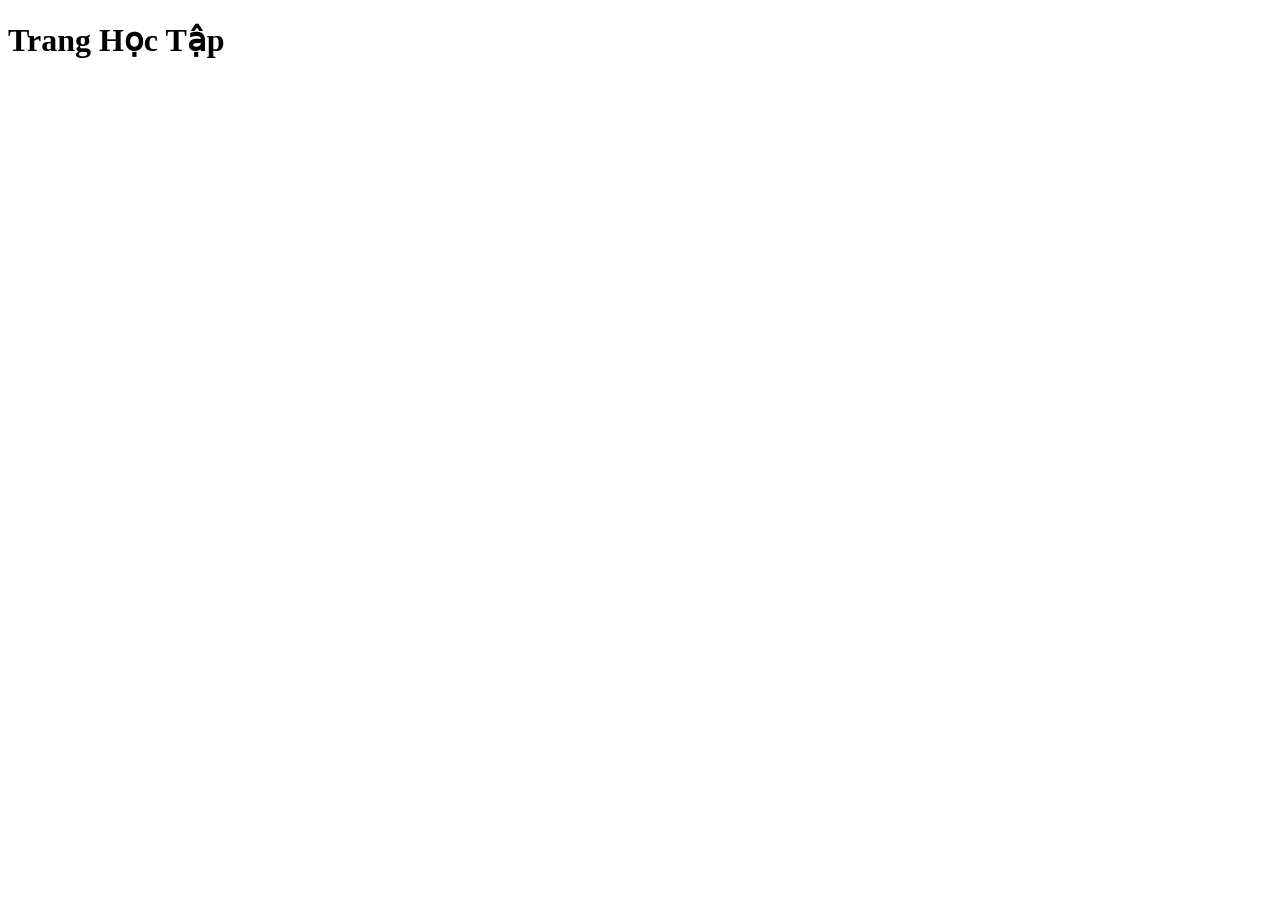
==== hoctap.html @ 1768286f "first commit" ====
<!doctype html>
<html lang="en">
  <head>
    <meta charset="UTF-8" />
    <meta name="viewport" content="width=device-width, initial-scale=1.0" />
    <title>Học Tập</title>
  </head>
  <body>
    <h1>Trang Học Tập</h1>
  </body>
</html>
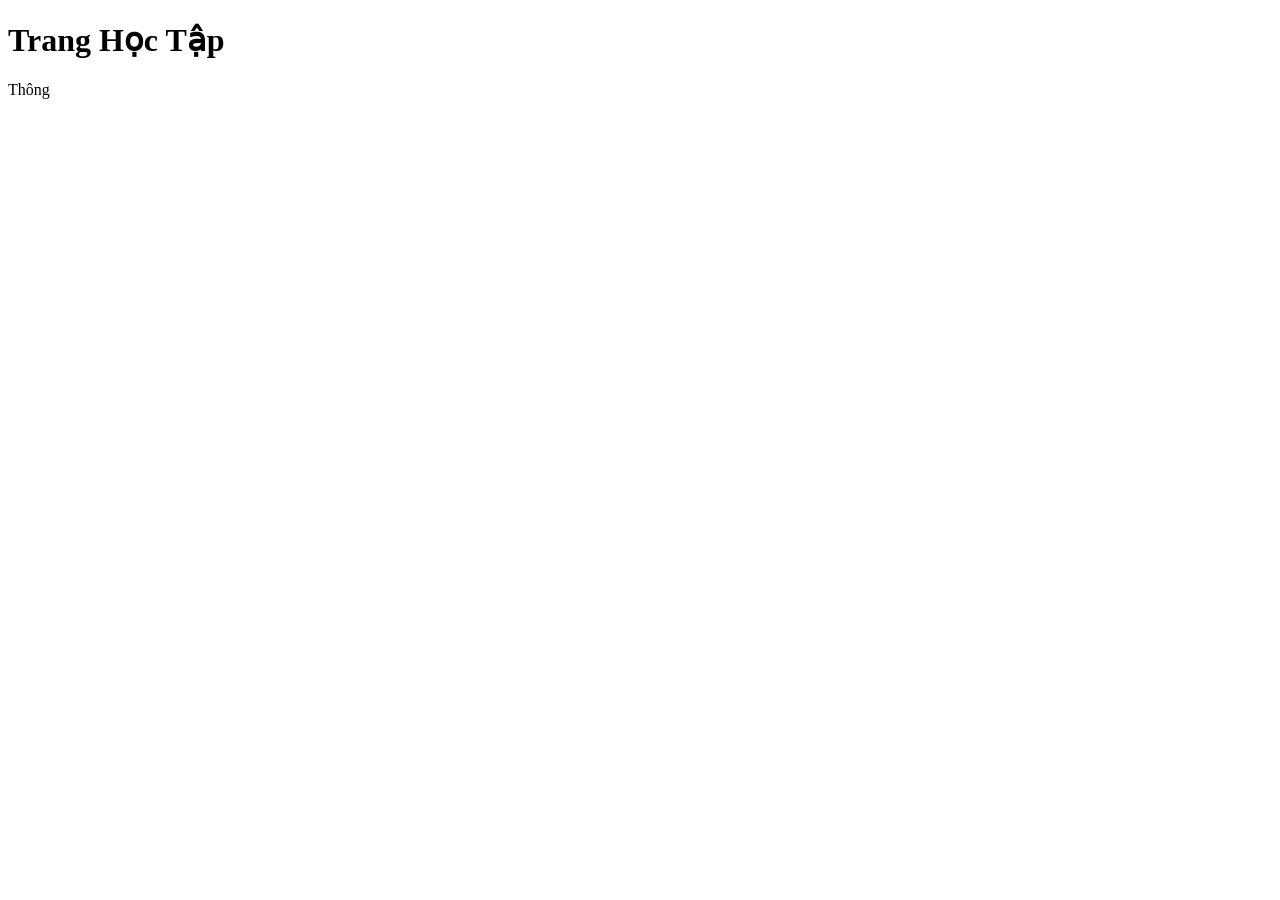
==== commit a27174ad: "thêm tên" ====
--- a/hoctap.html
+++ b/hoctap.html
@@ -7,5 +7,6 @@
   </head>
   <body>
     <h1>Trang Học Tập</h1>
+    <p>Thông </p>
   </body>
 </html>
